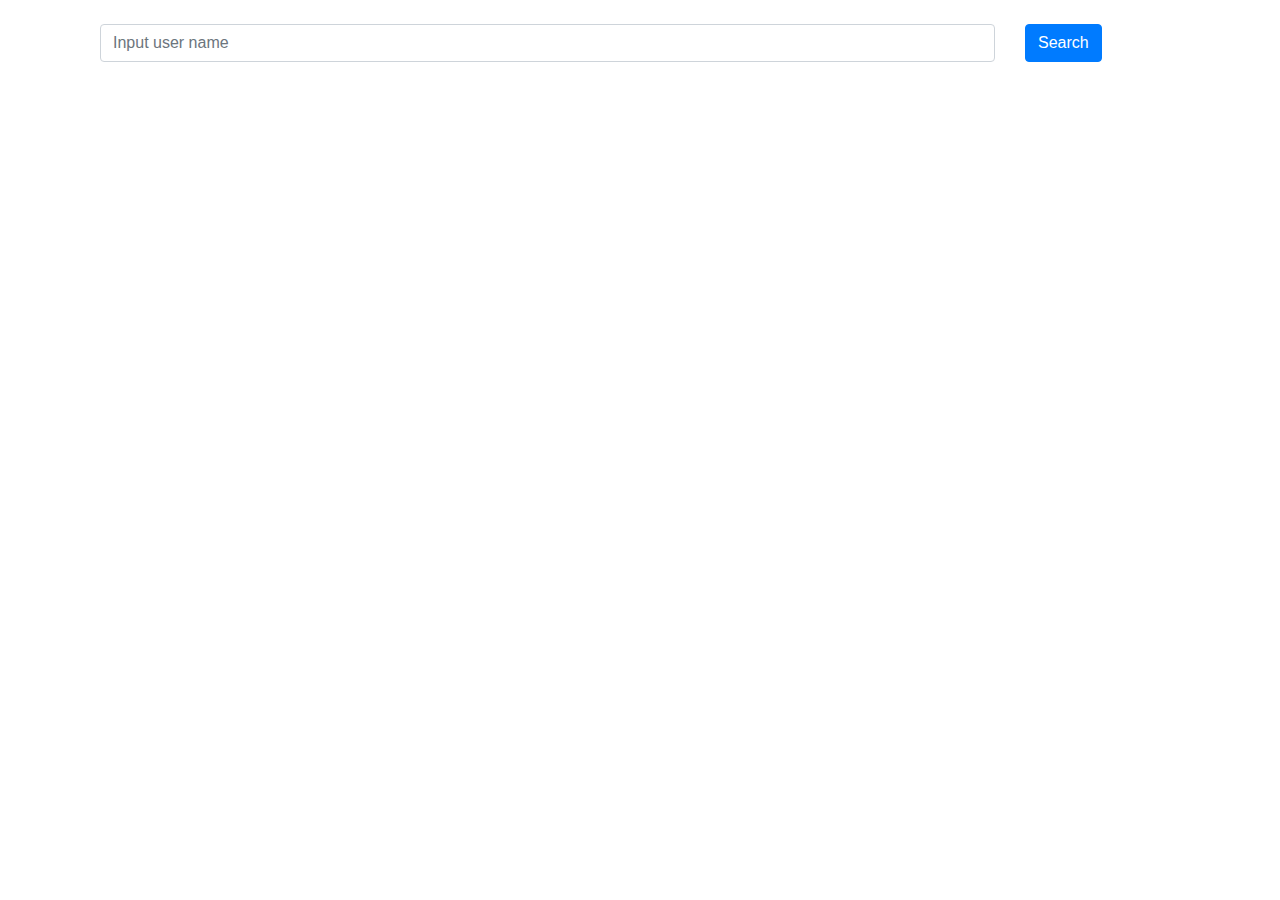
==== index.html @ 191825be "First output" ====
<!DOCTYPE html>
<html>
  <head>
    <meta charset="UTF-8" />
    <title>Initial Page</title>
    <link rel="stylesheet" type="text/css" href="libs/bootstrap.min.css">
    <link rel="stylesheet" type="text/css" href="my/css/index.css">
    <!-- putting libs to project to avoid problems with getting from cdn -->
  </head>
  <body>
    <div class="container">
      <form action="">
        <br/>
        <div class="container">
          <div class="row">
            <div class="col-xs-4 col-sm-8 col-md-10">
              <input type="text" name="name" id="name" placeholder="Input user name" class="form-control">
            </div>
            <div class="col-xs-8 col-sm-4 col-md-2">
              <button type="button" class="btn btn-primary" onclick="button()">Search</button>
            </div>
          </div>
        </div>
      </form>
    </div>
    <script src="my/js/index.js"></script>
  </body>
</html>
---- my/css/index.css ----
.w100p{
  width: 100%;
  display: block;
}
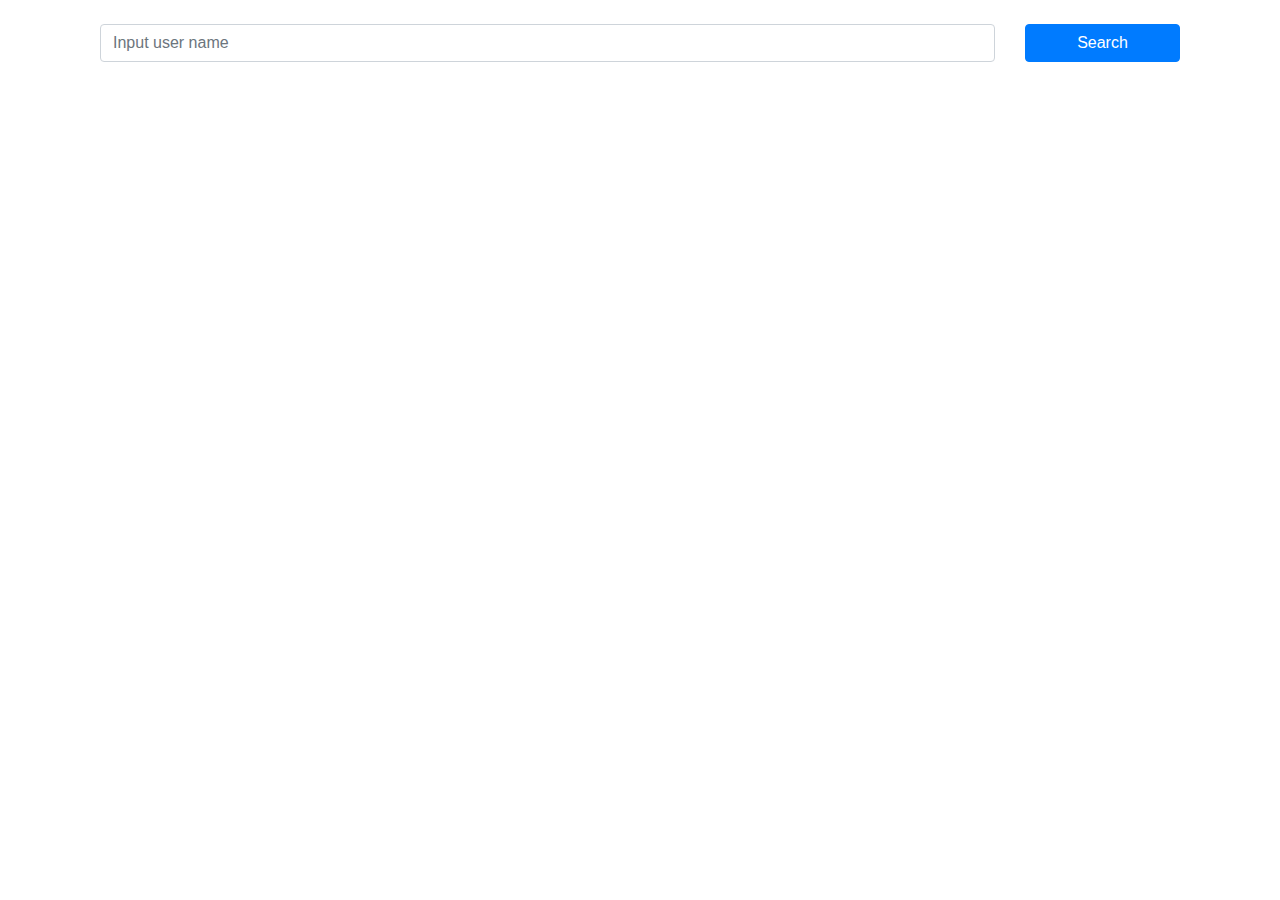
==== commit bbf715c2: "Minor changes and rendering next page button" ====
--- a/index.html
+++ b/index.html
@@ -17,7 +17,7 @@
               <input type="text" name="name" id="name" placeholder="Input user name" class="form-control">
             </div>
             <div class="col-xs-8 col-sm-4 col-md-2">
-              <button type="button" class="btn btn-primary" onclick="button()">Search</button>
+              <button type="button" class="btn btn-primary w100p" onclick="button()">Search</button>
             </div>
           </div>
         </div>
